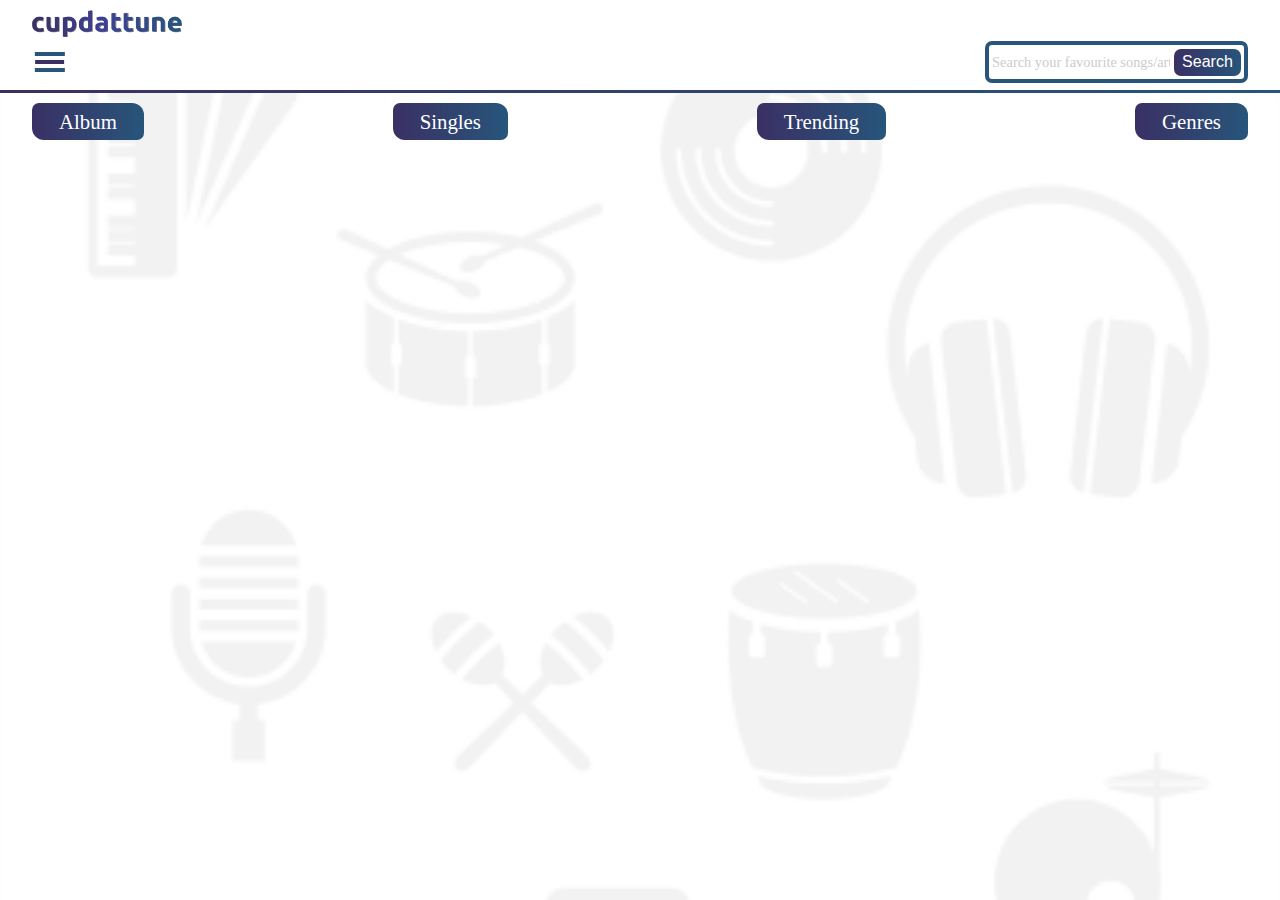
==== index.html @ a892c3d2 "first commit" ====
<!DOCTYPE html>
<html lang="en">

<head>
    <meta charset="UTF-8" />
    <meta http-equiv="X-UA-Compatible" content="IE=edge" />
    <meta name="viewport" content="width=device-width, initial-scale=1.0" />
    <title>Cupdattune - Your Music Depot</title>
    <link rel="stylesheet" href="assets/css/main.css" />
</head>

<body>
    <header>
        <div class="container">
            <div class="header-wrapper">
                <div class="logo">
                    <img src="assets/shared/logo.png" alt="" />
                </div>
                <div class="nav__search">
                    <button class="nav-toggle" type="button" arial-label="navigation toggle">
              <span class="hamburger" title="hamburger"></span>
            </button>
                    <form action="#" class="search">
                        <div class="search-box">
                            <input type="text" class="primary-search" placeholder="Search your favourite songs/artists" aria-label="form-input" />
                            <button type="submit">Search</button>
                        </div>
                    </form>
                </div>
            </div>
        </div>
    </header>
    <section class="links">
        <div class="container">
            <ul class="quick__links">
                <li class="quick__link-item">
                    <a href="#" class="quick__link__link">Album</a>
                </li>
                <li class="quick__link-item">
                    <a href="#" class="quick__link__link">Singles</a>
                </li>
                <li class="quick__link-item">
                    <a href="#" class="quick__link__link">Trending</a>
                </li>
                <li class="quick__link-item">
                    <a href="#" class="quick__link__link">Genres</a>
                </li>
            </ul>
        </div>
    </section>
    <div class="search__widget"></div>
</body>

</html>
---- assets/css/main.css ----
*,
*::after,
*::before {
    margin: 0;
    padding: 0;
    box-sizing: border-box;
}

body {
    font-family: Ubuntu;
    background-image: url(/assets/shared/cupdattune-mobile-bg-light.png);
    background-repeat: no-repeat;
    background-size: cover;
}

img {
    max-width: 100%;
}

header {
    padding: 10px 0;
    background-color: #fff;
    position: relative;
}

header::after {
    content: "";
    position: absolute;
    width: 100%;
    height: 3px;
    background-image: linear-gradient(90deg, rgb(58, 48, 100), rgb(39, 85, 123));
    bottom: 0;
}

.container {
    width: 95%;
    margin: 0 auto;
}

.header-wrapper {
    position: relative;
}

.nav-toggle {
    width: 35px;
    height: 35px;
    border: none;
    position: relative;
    background-color: transparent;
}

.hamburger {
    width: 85%;
    position: absolute;
    height: 4px;
    background-color: rgb(58, 48, 100);
    top: 50%;
    left: 50%;
    transform: translate( -50%, -50%);
}

.hamburger::before {
    content: "";
    width: 100%;
    height: 100%;
    position: absolute;
    top: 10px;
    background-color: rgb(39, 85, 123);
    transform: translate( -48%, -50%);
}

.hamburger::after {
    content: "";
    width: 100%;
    height: 100%;
    position: absolute;
    bottom: 10px;
    background-color: rgb(39, 85, 123);
    transform: translate( -48%, 50%);
}

.logo {
    width: 150px;
    /* margin: 0 auto; */
    /* position: absolute; */
    /* top: 50%; */
    /* left: 50%; */
    /* transform: translate( -50%, -50%); */
}

.nav__search {
    display: flex;
    justify-content: space-between;
    align-items: center;
}

.search-box {
    padding: .2em;
    /* width: 10%; */
    border: 4px solid rgb(39, 85, 123);
    border-radius: 7px;
}

.primary-search {
    font-size: .9em;
    border: none;
    outline: none;
    font-family: Ubuntu;
}

.primary-search::placeholder {
    color: #ccc;
    /* font-size: .8em; */
}

.search-box button {
    padding: .3em .5em;
    border: none;
    background-image: linear-gradient(90deg, rgb(58, 48, 100), rgb(39, 85, 123));
    font-size: 1em;
    color: white;
    border-radius: 7px;
}

.quick__links {
    list-style: none;
    margin: 10px 0;
    display: flex;
    justify-content: space-between;
    flex-wrap: wrap;
    gap: 5px;
}

.quick__link__link {
    display: inline-block;
    text-decoration: none;
    font-size: 1.3em;
    padding: .3em 1.3em;
    background-image: linear-gradient(90deg, rgb(58, 48, 100), rgb(39, 85, 123));
    border-radius: 7px 12px 7px 12px;
    color: white;
}
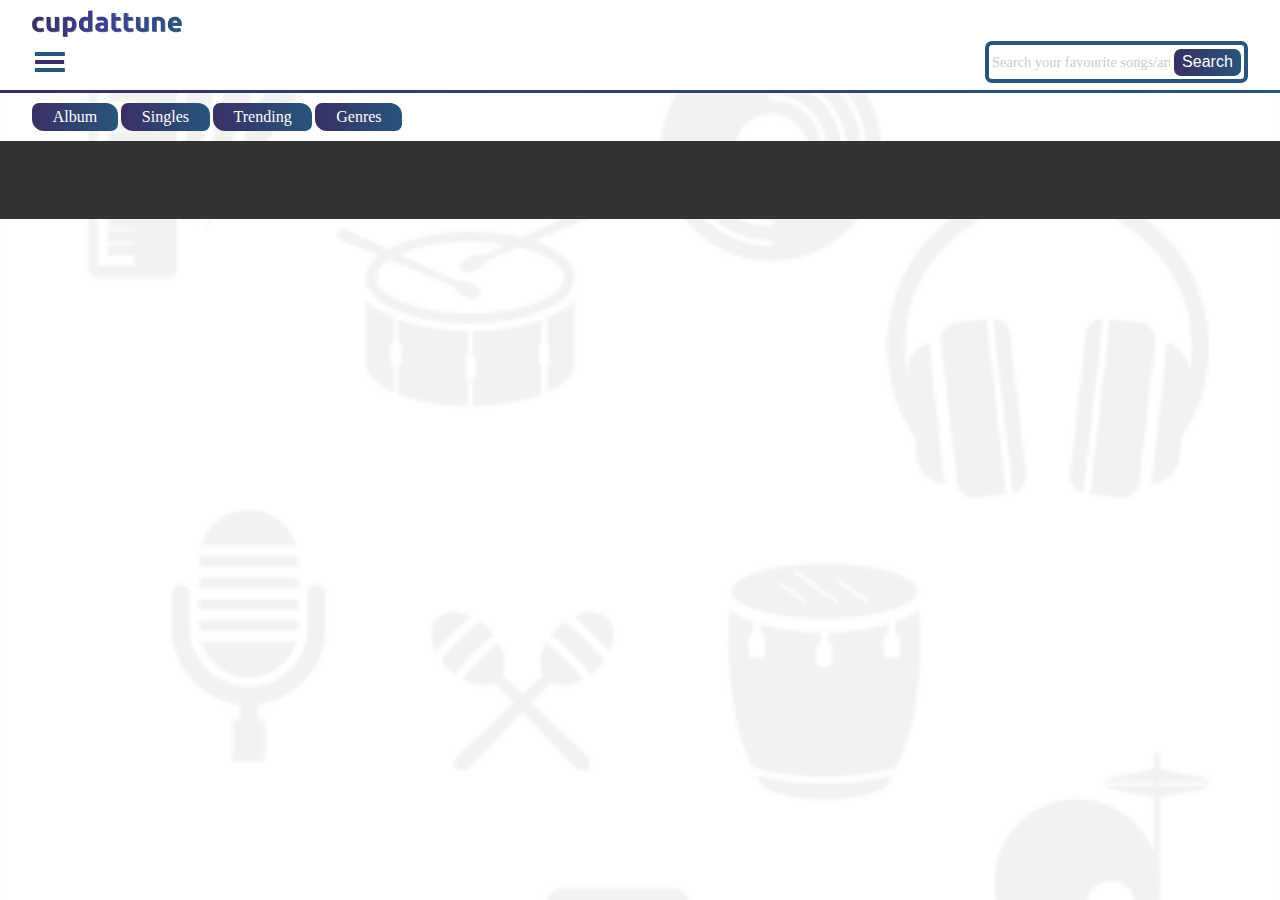
==== commit 4721b424: "sorting the quicklinks wrap and scroll" ====
--- a/index.html
+++ b/index.html
@@ -48,7 +48,16 @@
             </ul>
         </div>
     </section>
-    <div class="search__widget"></div>
+    <main></main>
+    <footer>
+        <div class="container">
+            <div class="footer-content">
+                <div class="logo">
+                    <img src="" alt="" />
+                </div>
+            </div>
+        </div>
+    </footer>
 </body>
 
 </html>--- a/assets/css/main.css
+++ b/assets/css/main.css
@@ -126,17 +126,26 @@
     list-style: none;
     margin: 10px 0;
     display: flex;
-    justify-content: space-between;
-    flex-wrap: wrap;
-    gap: 5px;
+    /* justify-content: center; */
+    flex-wrap: nowrap;
+    overflow-x: scroll;
+    gap: 3px;
 }
 
 .quick__link__link {
     display: inline-block;
     text-decoration: none;
-    font-size: 1.3em;
+    font-size: 1em;
     padding: .3em 1.3em;
     background-image: linear-gradient(90deg, rgb(58, 48, 100), rgb(39, 85, 123));
     border-radius: 7px 12px 7px 12px;
     color: white;
+}
+
+footer {
+    padding: 30px 0;
+    background-color: #333;
+    margin-top: auto;
+    /* position: absolute; */
+    /* bottom: 0; */
 }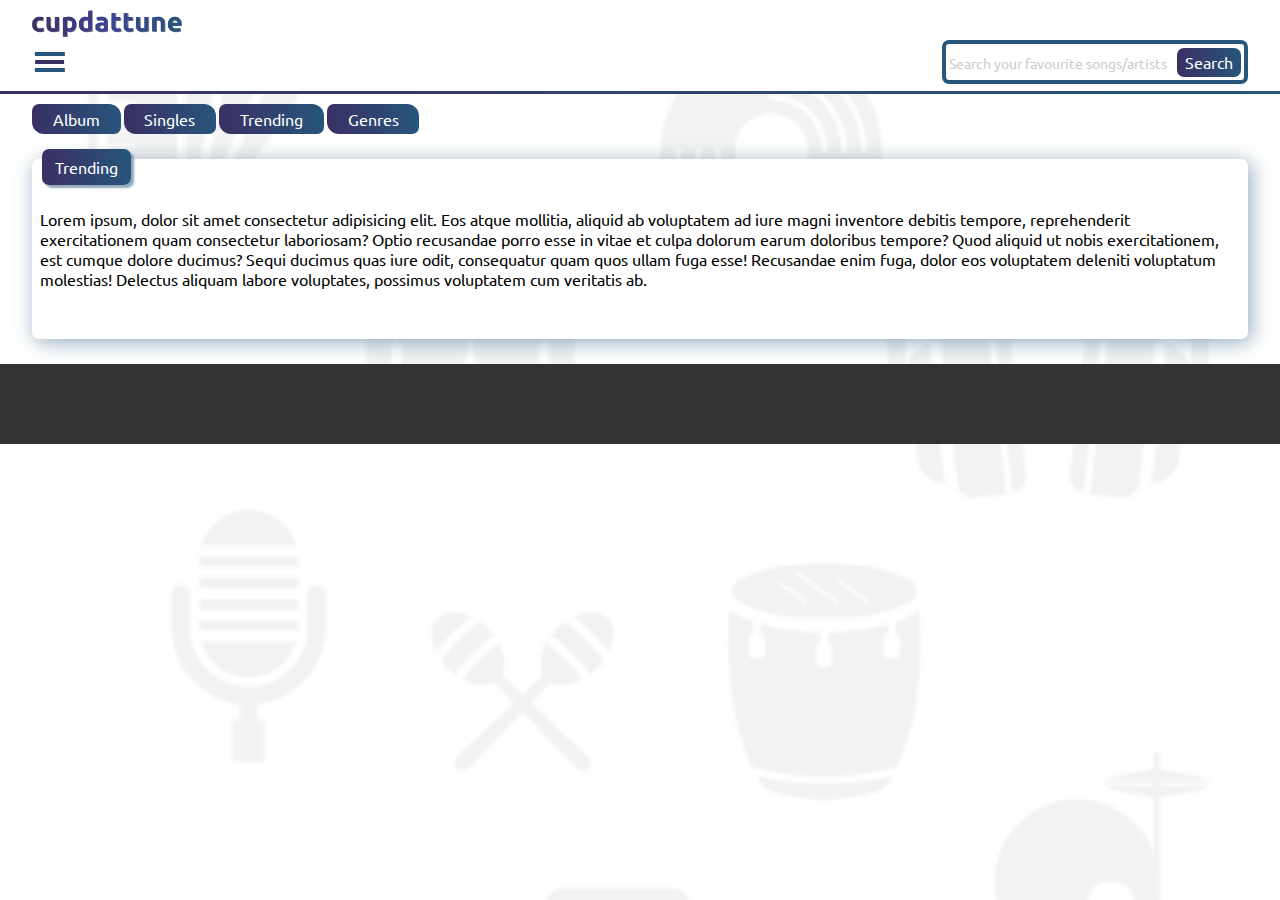
==== commit 5ca5f2c5: "added the section styles" ====
--- a/index.html
+++ b/index.html
@@ -48,7 +48,17 @@
             </ul>
         </div>
     </section>
-    <main></main>
+    <main>
+        <div class="container">
+            <section class="trending">
+                <p>
+                    Lorem ipsum, dolor sit amet consectetur adipisicing elit. Eos atque mollitia, aliquid ab voluptatem ad iure magni inventore debitis tempore, reprehenderit exercitationem quam consectetur laboriosam? Optio recusandae porro esse in vitae et culpa dolorum
+                    earum doloribus tempore? Quod aliquid ut nobis exercitationem, est cumque dolore ducimus? Sequi ducimus quas iure odit, consequatur quam quos ullam fuga esse! Recusandae enim fuga, dolor eos voluptatem deleniti voluptatum molestias!
+                    Delectus aliquam labore voluptates, possimus voluptatem cum veritatis ab.
+                </p>
+            </section>
+        </div>
+    </main>
     <footer>
         <div class="container">
             <div class="footer-content">
--- a/assets/css/main.css
+++ b/assets/css/main.css
@@ -1,9 +1,14 @@
+@import url('https://fonts.googleapis.com/css2?family=Ubuntu:ital,wght@0,300;0,400;0,700;1,300&display=swap');
 *,
 *::after,
 *::before {
     margin: 0;
     padding: 0;
     box-sizing: border-box;
+}
+
+:root {
+    --primary-gradient-bg: linear-gradient(90deg, rgb(58, 48, 100), rgb(39, 85, 123));
 }
 
 body {
@@ -15,6 +20,10 @@
 
 img {
     max-width: 100%;
+}
+
+button {
+    font-family: inherit;
 }
 
 header {
@@ -142,6 +151,29 @@
     color: white;
 }
 
+main section {
+    padding: 50px 8px;
+    box-shadow: 3px 3px 20px rgb(39, 85, 123, .5);
+    margin: 25px 0;
+    border-radius: 7px;
+    background-color: white;
+    position: relative;
+}
+
+main section::before {
+    content: "Trending";
+    color: white;
+    border-radius: 7px;
+    width: auto;
+    height: auto;
+    padding: .5em .8em;
+    background-image: var(--primary-gradient-bg);
+    position: absolute;
+    top: -10px;
+    left: 10px;
+    box-shadow: 3px 3px 2px rgb(39, 85, 123, .5);
+}
+
 footer {
     padding: 30px 0;
     background-color: #333;
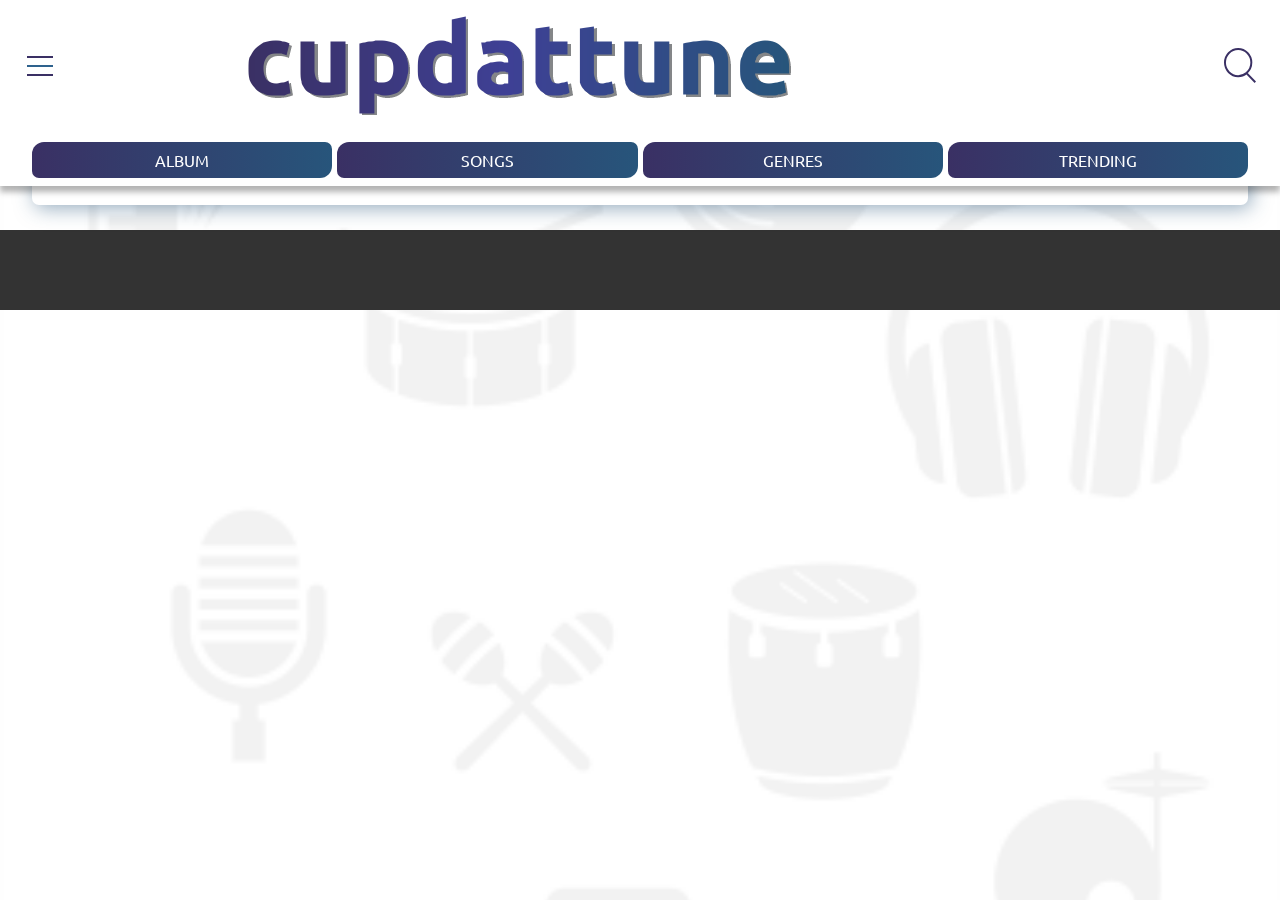
==== commit 14e08169: "Added a readme file" ====
--- a/index.html
+++ b/index.html
@@ -11,63 +11,108 @@
 
 <body>
     <header>
-        <div class="container">
-            <div class="header-wrapper">
-                <div class="logo">
-                    <img src="assets/shared/logo.png" alt="" />
-                </div>
-                <div class="nav__search">
-                    <button class="nav-toggle" type="button" arial-label="navigation toggle">
-              <span class="hamburger" title="hamburger"></span>
-            </button>
-                    <form action="#" class="search">
-                        <div class="search-box">
-                            <input type="text" class="primary-search" placeholder="Search your favourite songs/artists" aria-label="form-input" />
-                            <button type="submit">Search</button>
-                        </div>
-                    </form>
-                </div>
+        <div class="menu">
+            <button class="nav-toggle menu-button" aria-label="mobile menu toggler" role="button" type="button">
+          <img src="assets/svg/Group 2.svg" alt="" />
+        </button>
+            <div class="logo">
+                <a href="" class="home" role="home" title="home"><img src="assets/shared/logo.png" alt="" /></a>
             </div>
+            <button class="search-display menu-button" aria-label="search toggler" role="button" type="button">
+          <img src="assets/svg/Union 1.svg" alt="" />
+        </button>
         </div>
+        <section class="quicklinks__section">
+            <ul class="quicklinks">
+                <li class="quicklink"><a href="#" class="link">Album</a></li>
+                <li class="quicklink"><a href="#" class="link">Songs</a></li>
+                <li class="quicklink"><a href="#" class="link">Genres</a></li>
+                <li class="quicklink"><a href="#" class="link">Trending</a></li>
+            </ul>
+        </section>
+        <div class="mobile-nav">
+            <button class="close-button menu-button" id="closeBtn" type="button" aria-label="close button">
+          <img src="assets/svg/close.svg" alt="" />
+        </button>
+            <div class="search">
+                <form class="search-form">
+                    <div class="search-field">
+                        <input type="text" class="form-input" placeholder="Enter song title or artist name" title="search field input" aria-empty="empty" />
+                        <input type="submit" class="form-submit" value="Search" />
+                    </div>
+                </form>
+            </div>
+            <ul class="nav-list">
+                <li class="nav-item active">
+                    <a href="#" class="nav-link"><span class="icon"
+                ><img src="" alt="" /><img
+                  src="assets/svg/Music.svg"
+                  alt="" /></span
+              >Singles</a
+            >
+          </li>
+          <li class="nav-item">
+            <a href="#" class="nav-link"
+              ><span class="icon"
+                ><img src="assets/svg/album.svg" alt="" /></span
+              >Albums</a
+            >
+          </li>
+          <li class="nav-item">
+            <a href="#" class="nav-link"
+              ><span class="icon"><img src="assets/svg/hot.svg" alt="" /></span
+              >Trending</a
+            >
+          </li>
+          <li class="nav-item">
+            <a href="#" class="nav-link"
+              ><span class="icon"><img src="" alt="" /></span>Artist</a
+            >
+          </li>
+          <li class="nav-item">
+            <a href="#" class="nav-link"
+              ><span class="icon"
+                ><img src="assets/svg/chart.svg" alt="" /></span
+              >Charts</a
+            >
+          </li>
+          <li class="nav-item">
+            <a href="#" class="nav-link"
+              ><span class="icon"
+                ><img src="assets/svg/promote.svg" alt="" /></span
+              >Promote a Song</a
+            >
+          </li>
+        </ul>
+      </div>
     </header>
-    <section class="links">
-        <div class="container">
-            <ul class="quick__links">
-                <li class="quick__link-item">
-                    <a href="#" class="quick__link__link">Album</a>
-                </li>
-                <li class="quick__link-item">
-                    <a href="#" class="quick__link__link">Singles</a>
-                </li>
-                <li class="quick__link-item">
-                    <a href="#" class="quick__link__link">Trending</a>
-                </li>
-                <li class="quick__link-item">
-                    <a href="#" class="quick__link__link">Genres</a>
-                </li>
-            </ul>
-        </div>
-    </section>
+
     <main>
-        <div class="container">
-            <section class="trending">
-                <p>
-                    Lorem ipsum, dolor sit amet consectetur adipisicing elit. Eos atque mollitia, aliquid ab voluptatem ad iure magni inventore debitis tempore, reprehenderit exercitationem quam consectetur laboriosam? Optio recusandae porro esse in vitae et culpa dolorum
-                    earum doloribus tempore? Quod aliquid ut nobis exercitationem, est cumque dolore ducimus? Sequi ducimus quas iure odit, consequatur quam quos ullam fuga esse! Recusandae enim fuga, dolor eos voluptatem deleniti voluptatum molestias!
-                    Delectus aliquam labore voluptates, possimus voluptatem cum veritatis ab.
-                </p>
-            </section>
-        </div>
+      <div class="container">
+        <section class="trending">
+          <p>
+            Lorem ipsum, dolor sit amet consectetur adipisicing elit. Eos atque
+            mollitia, aliquid ab voluptatem ad iure magni inventore debitis
+            tempore, reprehenderit exercitationem quam consectetur laboriosam?
+            Optio recusandae porro esse in vitae et culpa dolorum earum
+            doloribus tempore? Quod aliquid ut nobis exercitationem, est cumque
+            dolore ducimus? Sequi ducimus quas iure odit, consequatur quam quos
+            ullam fuga esse! Recusandae enim fuga, dolor eos voluptatem deleniti
+            voluptatum molestias! Delectus aliquam labore voluptates, possimus
+            voluptatem cum veritatis ab.
+          </p>
+        </section>
+      </div>
     </main>
     <footer>
-        <div class="container">
-            <div class="footer-content">
-                <div class="logo">
-                    <img src="" alt="" />
-                </div>
-            </div>
+      <div class="container">
+        <div class="footer-content">
+          <div class="logo">
+            <img src="" alt="" />
+          </div>
         </div>
+      </div>
     </footer>
-</body>
-
+    <script src="scripts/main.js"></script>
+  </body>
 </html>--- a/assets/css/main.css
+++ b/assets/css/main.css
@@ -1,4 +1,7 @@
 @import url('https://fonts.googleapis.com/css2?family=Ubuntu:ital,wght@0,300;0,400;0,700;1,300&display=swap');
+
+/* Reset styles */
+
 *,
 *::after,
 *::before {
@@ -7,6 +10,9 @@
     box-sizing: border-box;
 }
 
+
+/* General styling */
+
 :root {
     --primary-gradient-bg: linear-gradient(90deg, rgb(58, 48, 100), rgb(39, 85, 123));
 }
@@ -18,137 +24,177 @@
     background-size: cover;
 }
 
-img {
-    max-width: 100%;
-}
-
-button {
-    font-family: inherit;
-}
-
-header {
-    padding: 10px 0;
-    background-color: #fff;
-    position: relative;
-}
-
-header::after {
-    content: "";
-    position: absolute;
-    width: 100%;
-    height: 3px;
-    background-image: linear-gradient(90deg, rgb(58, 48, 100), rgb(39, 85, 123));
-    bottom: 0;
-}
-
 .container {
     width: 95%;
     margin: 0 auto;
 }
 
-.header-wrapper {
+.menu-button {
+    background-color: transparent;
+    border: none;
+}
+
+img {
+    max-width: 100%;
+}
+
+button {
+    font-family: inherit;
+}
+
+
+/* the style for the bottom border attached to the header */
+
+
+/* header::after {
+    content: "";
+    position: absolute;
+    width: 100%;
+    height: 3px;
+    background-image: var(--primary-gradient-bg);
+    bottom: 0;
+} */
+
+header {
+    width: 100vw;
+    position: fixed;
+    top: 0;
+    z-index: 1000;
+    background-color: white;
+    box-shadow: 0 6px 6px rgb(0, 0, 0, 0.3);
+}
+
+.menu {
+    padding: 16px;
+    display: grid;
+    align-items: center;
+    justify-content: space-between;
+    grid-template-columns: 48px 0.7fr 48px;
+    gap: 16px;
+}
+
+.quicklinks {
+    padding: 8px 32px;
+    display: flex;
+    gap: 5px;
+    list-style: none;
+}
+
+.quicklink {
+    display: inline-block;
+    flex: 1;
+}
+
+.link {
+    padding: 0.5em 1em;
+    display: flex;
+    align-items: center;
+    justify-content: center;
+    background-image: var(--primary-gradient-bg);
+    text-decoration: none;
+    font-family: 1.1em;
+    color: white;
+    text-transform: uppercase;
+    border-radius: 12px 7px;
+}
+
+.link:active {
+    transform: scale(0.95);
+}
+
+.nav-toggle,
+.search-display {
+    background: none;
+    border: none;
+    cursor: pointer;
+}
+
+.mobile-nav {
+    position: absolute;
+    top: 0;
+    transform: translateX(-1000px);
+    height: 100vh;
+    width: 70%;
+    z-index: 1000;
+    background-image: var(--primary-gradient-bg);
+    transition: transform .3s linear;
+}
+
+.mobile-nav.show-mobile-nav {
+    transform: translateX(0px);
+}
+
+.close-button {
+    padding: 30px;
+    cursor: pointer;
+}
+
+.search {
+    padding: 2em 0;
+    border-bottom: 3px solid white;
+}
+
+.search-form {
+    width: 100%;
+    padding: 0 16px;
+    display: block;
+}
+
+.mobile-nav .search-field {
+    background-color: white;
+    width: 100%;
+    border-radius: 12px 7px;
+    display: flex;
+    padding: .3em;
+}
+
+.form-input {
+    flex: 1;
+    font-size: 1.1em;
+    letter-spacing: .05em;
+    padding: .3em .1em .3em .1em;
+    outline: none;
+    border: none;
     position: relative;
 }
 
-.nav-toggle {
-    width: 35px;
-    height: 35px;
-    border: none;
-    position: relative;
+[aria-empty=not-empty]::after {
+    content: '/20001';
+    padding-right: 30px;
+    position: absolute;
+}
+
+.mobile-nav .form-input::placeholder {
+    color: #ccc;
+}
+
+.form-submit {
+    padding: .3em .5em;
     background-color: transparent;
-}
-
-.hamburger {
-    width: 85%;
-    position: absolute;
-    height: 4px;
-    background-color: rgb(58, 48, 100);
-    top: 50%;
-    left: 50%;
-    transform: translate( -50%, -50%);
-}
-
-.hamburger::before {
-    content: "";
-    width: 100%;
-    height: 100%;
-    position: absolute;
-    top: 10px;
-    background-color: rgb(39, 85, 123);
-    transform: translate( -48%, -50%);
-}
-
-.hamburger::after {
-    content: "";
-    width: 100%;
-    height: 100%;
-    position: absolute;
-    bottom: 10px;
-    background-color: rgb(39, 85, 123);
-    transform: translate( -48%, 50%);
-}
-
-.logo {
-    width: 150px;
-    /* margin: 0 auto; */
-    /* position: absolute; */
-    /* top: 50%; */
-    /* left: 50%; */
-    /* transform: translate( -50%, -50%); */
-}
-
-.nav__search {
-    display: flex;
-    justify-content: space-between;
-    align-items: center;
-}
-
-.search-box {
-    padding: .2em;
-    /* width: 10%; */
-    border: 4px solid rgb(39, 85, 123);
-    border-radius: 7px;
-}
-
-.primary-search {
-    font-size: .9em;
-    border: none;
-    outline: none;
-    font-family: Ubuntu;
-}
-
-.primary-search::placeholder {
-    color: #ccc;
-    /* font-size: .8em; */
-}
-
-.search-box button {
-    padding: .3em .5em;
-    border: none;
-    background-image: linear-gradient(90deg, rgb(58, 48, 100), rgb(39, 85, 123));
-    font-size: 1em;
-    color: white;
-    border-radius: 7px;
-}
-
-.quick__links {
-    list-style: none;
-    margin: 10px 0;
-    display: flex;
-    /* justify-content: center; */
-    flex-wrap: nowrap;
-    overflow-x: scroll;
-    gap: 3px;
-}
-
-.quick__link__link {
+    background-image: var(--primary-gradient-bg);
+    font-size: 1.1em;
+    color: white;
+    border: none;
+    border-radius: 12px 7px;
+}
+
+.nav-item.active {
+    background-color: rgb(255, 255, 255, .5);
+    border-left: 5px solid white;
+}
+
+.nav-item a {
     display: inline-block;
+    padding: 0 16px;
+    font-size: 20px;
     text-decoration: none;
-    font-size: 1em;
-    padding: .3em 1.3em;
-    background-image: linear-gradient(90deg, rgb(58, 48, 100), rgb(39, 85, 123));
-    border-radius: 7px 12px 7px 12px;
-    color: white;
+    color: white;
+}
+
+.mobile-nav .nav-item .icon {
+    font-size: 50px !important;
+    display: inline-block;
+    margin-right: 16px;
 }
 
 main section {
@@ -178,6 +224,4 @@
     padding: 30px 0;
     background-color: #333;
     margin-top: auto;
-    /* position: absolute; */
-    /* bottom: 0; */
 }